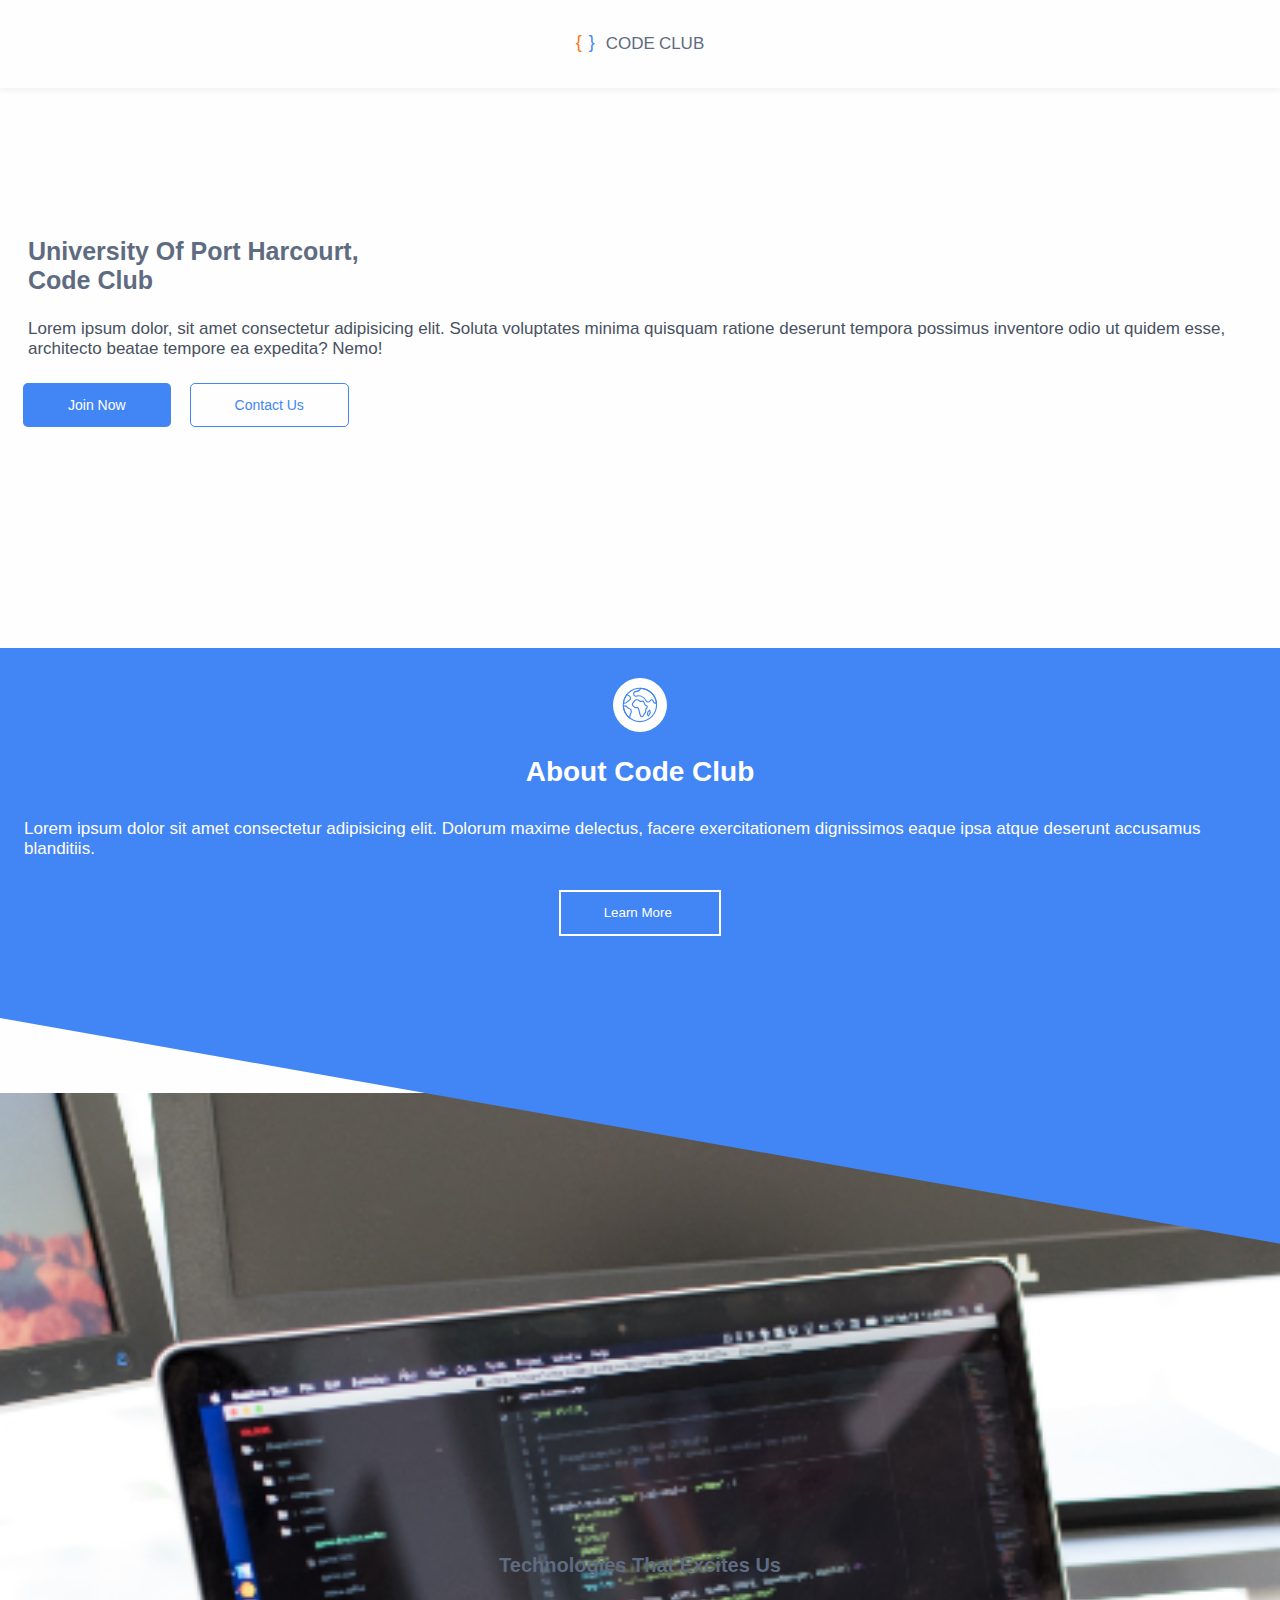
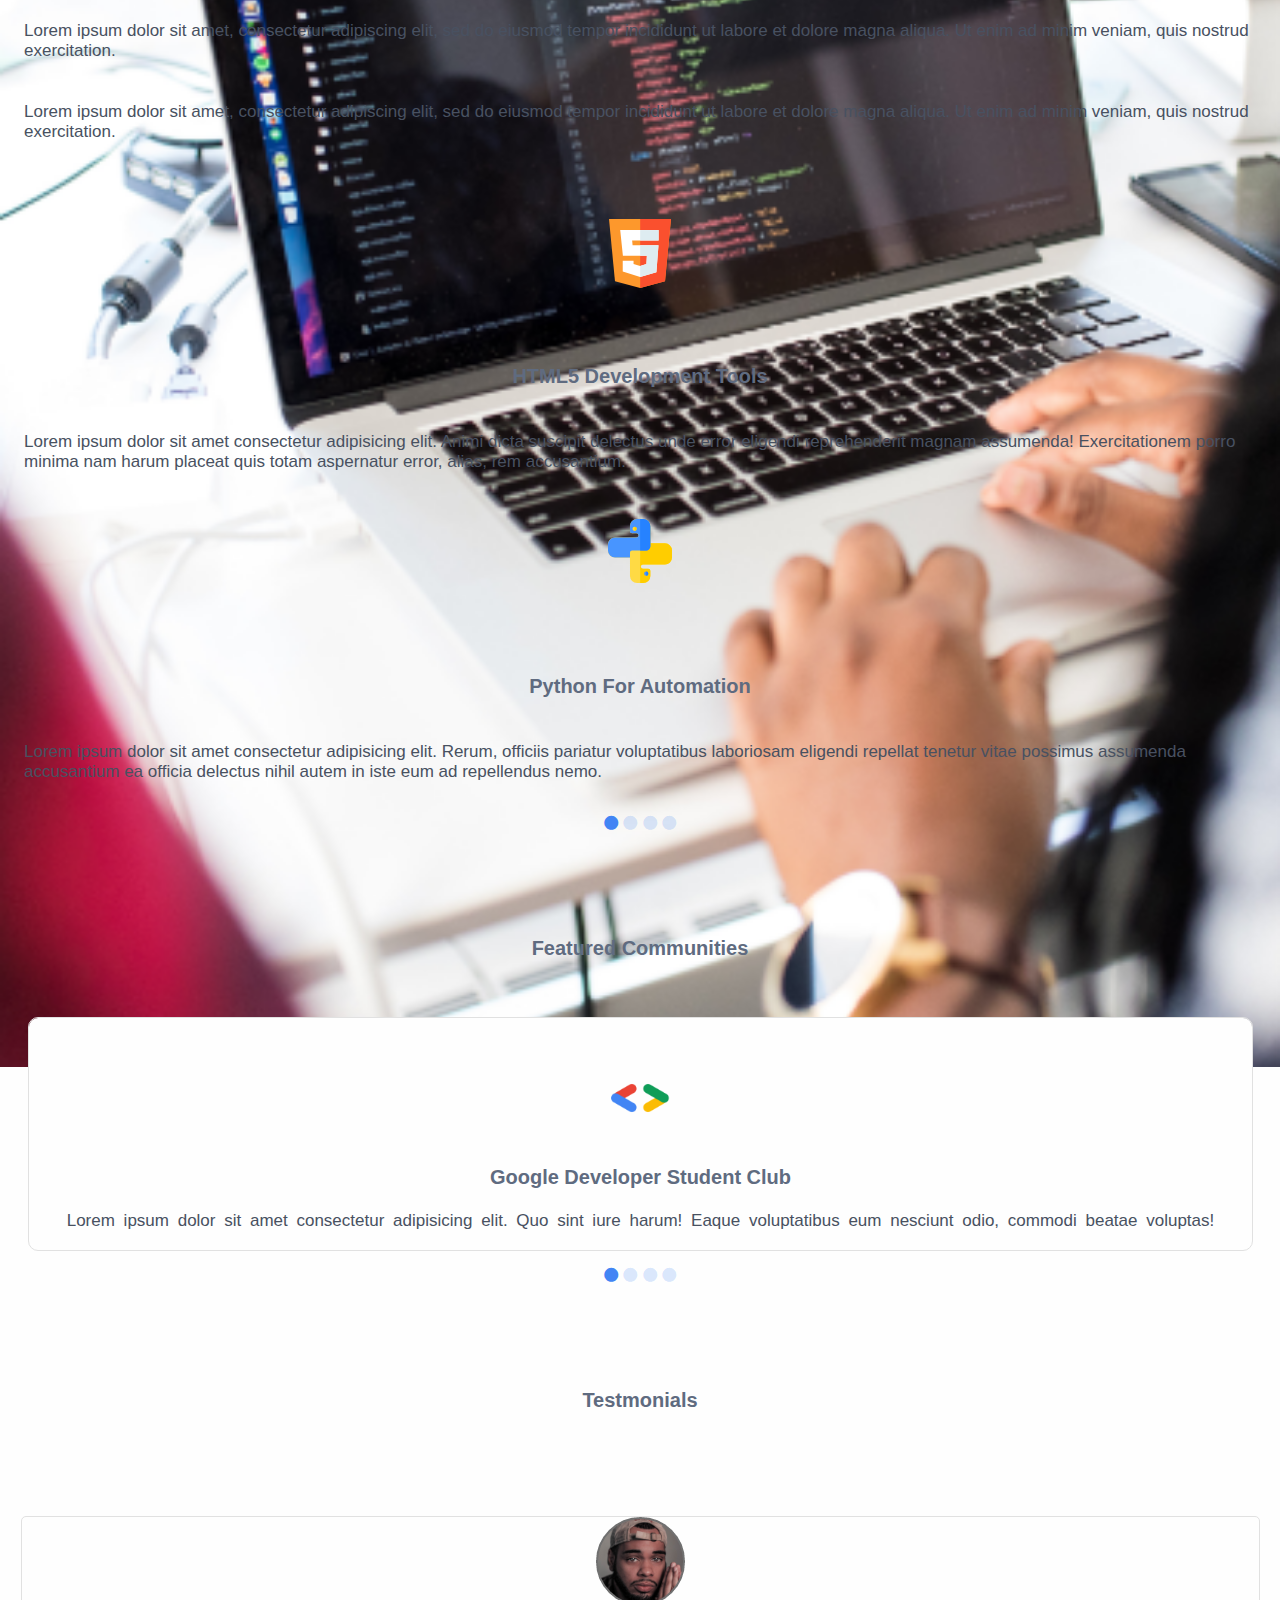
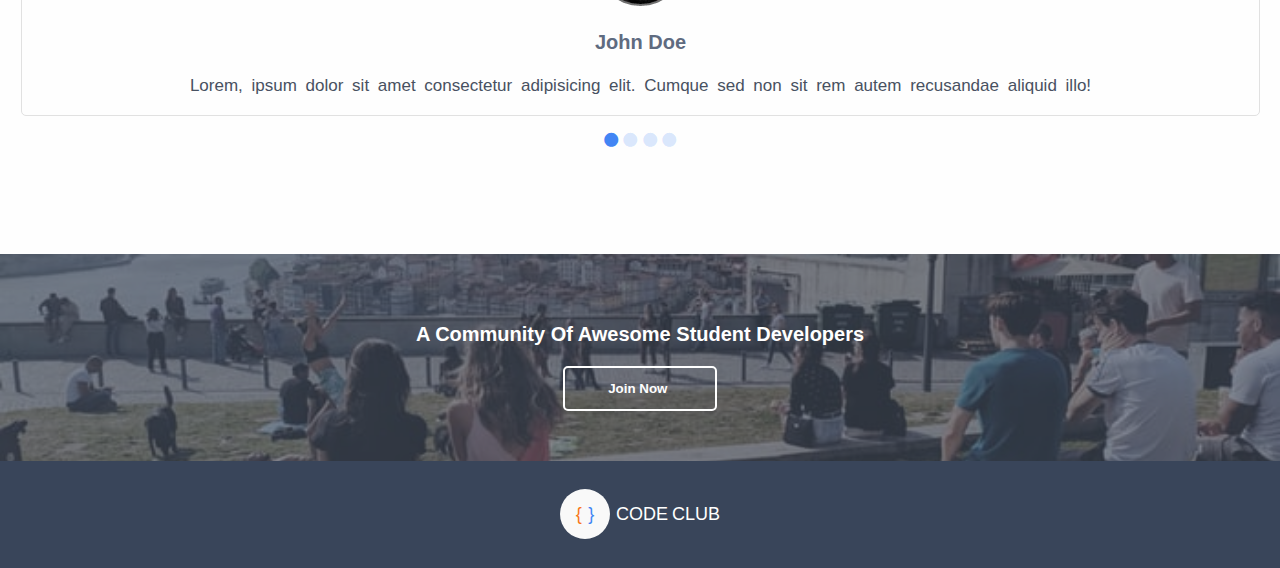
==== index.html @ afe031f6 "Mobile view of code Club webpages" ====
<!DOCTYPE html>
<html lang="en">
<head>
  <meta charset="UTF-8">
  <meta name="viewport" content="width=device-width, initial-scale=1.0">
  <link rel="stylesheet" href="main.css">
  <link rel="stylesheet" href="./fontawesome-free-5.12.1-web/css/all.css">
  <title>CODECLUB</title>
</head>
<body>
  <div class="first-container">
    <div class="inner">
      <div class="left">
  
        <div class="logo">
          <span class="left-logo">{</span>
          <span class="right-logo">}</span>
          <span class="code">CODE</span>
          <span class="club">CLUB</span>
        </div>

        <div class="first-content">
          <h1>University Of Port Harcourt, <span class="code--club">Code Club</span></h1>
          <p>Lorem ipsum dolor, sit amet consectetur adipisicing elit. Soluta voluptates minima quisquam ratione deserunt tempora possimus inventore odio ut quidem esse, architecto beatae tempore ea expedita? Nemo!</p>
        </div>
        <div class="btn-container">
          <button type="submit" class="btn-join">Join Now</button>
          <button type="submit" class="btn-contact">Contact Us</button>
        </div>
      </div>
    </div>
  </div>
  <div class="second-container">
    <img src="./img/Group 8.svg" alt="The Globe">
    <h2>About Code Club</h2>
    <p class="paragraph2">Lorem ipsum dolor sit amet consectetur adipisicing elit. Dolorum maxime delectus, facere exercitationem dignissimos eaque ipsa atque deserunt accusamus blanditiis.</p>
    <button class="btn-learn-more">Learn More</button>
  </div>
  <div><img src="./img/person-using-silver-macbook-pro-1181467/person-using-silver-macbook-pro-1181467.png" alt="Silver-macbook"></div
  <div class="third-container">
    <div class="technology">
      <h3>Technologies That Excites Us</h3>
      <p class="paragraph3">Lorem ipsum dolor sit amet, consectetur adipiscing elit, sed do eiusmod tempor incididunt ut labore et dolore magna aliqua. Ut enim ad minim veniam, quis nostrud exercitation.</p>
      <p class="paragraph3 second">Lorem ipsum dolor sit amet, consectetur adipiscing elit, sed do eiusmod tempor incididunt ut labore et dolore magna aliqua. Ut enim ad minim veniam, quis nostrud exercitation.</p>
    </div>
    <div class="html5">
      <img src="./img/html5.svg" alt="HTML5">
      <h3>HTML5 Development Tools</h3>
      <p class="paragraph3">Lorem ipsum dolor sit amet consectetur adipisicing elit. Animi dicta suscipit delectus unde error eligendi reprehenderit magnam assumenda! Exercitationem porro minima nam harum placeat quis totam aspernatur error, alias, rem accusantium.</p>
    </div>
    <div class="python">
      <img src="./img/python.svg" alt="PYTHON">
    <h3>Python For Automation</h3>
    <p class="paragraph3">Lorem ipsum dolor sit amet consectetur adipisicing elit. Rerum, officiis pariatur voluptatibus laboriosam eligendi repellat tenetur vitae possimus assumenda accusantium ea officia delectus nihil autem in iste eum ad repellendus nemo.</p>
    </div>
    <div class="navigator"> 
      <i id="colored" class="fa fa-circle"></i>
      <i class="fa fa-circle"></i>
      <i class="fa fa-circle"></i>
      <i class="fa fa-circle"></i>
    </div>
    <div class="communities"><h3>Featured Communities</h3></div>
    <div class="DSC">
      <img src="./img/dsclogo/dsclogo.png" alt="DSC-logo">
      <h3 class="students">Google Developer Student Club</h3>
      <p class="paragraph3 google">Lorem ipsum dolor sit amet consectetur adipisicing elit. Quo sint iure harum! Eaque voluptatibus eum nesciunt odio, commodi beatae voluptas!</p>
    </div>
    <div class="navigator"> 
      <i id="colored" class="fa fa-circle"></i>
      <i class="fa fa-circle"></i>
      <i class="fa fa-circle"></i>
      <i class="fa fa-circle"></i>
    </div>
    <div class="testmonials"><h3>Testmonials</h3></div>
    <div class="testmonials Doe">
      <img src="./img/ricky-turner-C7OVquw8oRo-unsplash/ricky-turner-C7OVquw8oRo-unsplash.png" alt="">
      <h3>John Doe</h3>
      <p class="google">Lorem, ipsum dolor sit amet consectetur adipisicing elit. Cumque sed non sit rem autem recusandae aliquid illo!</p>
    </div>
    <div class="navigator"> 
      <i id="colored" class="fa fa-circle"></i>
      <i class="fa fa-circle"></i>
      <i class="fa fa-circle"></i>
      <i class="fa fa-circle"></i>
    </div>
    <div class="footer">
      <div class="inner-footer">
        <h3 class="h3-footer">A Community Of Awesome <span class="footer-span">Student Developers</span></h3>
        <button class="btn-footer">Join Now</button>
      </div>
    </div>
    <div class="main-footer">
      <div class="footer-logo"><span class="footer-left-logo">{</span><span class="footer-right-logo">}</span></div>
      <div class="footer-code-club"><span class="footer-code">CODE</span><span class="footer-club">CLUB</span></div>
    </div>
  </div>
</body>
</html>
---- main.css ----
body {
  margin: 0em;
  font-family: 'Poppins', sans-serif;
  background-color: #fefefe;
  font-size: 18px;
}

.first-container {
  margin: 0rem;
  margin-bottom: 221px;
}

.logo {
  display: flex;
  justify-content: center;
  align-items: center;
  padding-top: 32px;
  padding-bottom: 32px;
  box-shadow: 0px 3px 6px #0000000D;
}

.left-logo {
  height: 24px;
  width: 7px;
  margin-right: 6px;
  display: inline-block;
  color: #f8781b;
  background-color: transparent linear-gradient(180deg, #FBBC04 0%, #FBBC04 48%, #F8781B 54%, #F8781B 100%) 0% 0% no-repeat padding-box;
}

.right-logo {
  width: 7px;
  height: 24px;
  margin-right: 10px;
  display: inline-block;
  color: #4285f4;
  background-color: transparent linear-gradient(180deg, #4285F4 0%, #4285F4 48%, #6FA3F8 54%, #6FA3F8 100%) 0% 0% no-repeat padding-box;

}

.code {
  display: inline-block;
  color: #5F6B80;
  font-family: 'Work Sans', sans-serif;
  font-size: 17px;
  margin-right: 4px;
}

.club {
  display: inline-block;
  color: #5F6B80;
  font-family: 'Work Sans', sans-serif;
  font-size: 17px;
  margin-right: px;
}

.first-content {
  margin-top: 149px;
  margin-left: 28px;
  margin-right: 16px;
  text-align: left;
}

h1 {
  color: #5F6B80;
  font-size: 25px;
  font-family: 'Poppins', sans-serif;
}

.code--club {
  display: block;
}

p {
  margin-top: 24px;
  font-family: 'Heebo', sans-serif;
  color: #485161;
  font-size: 17px;
}

.btn-container {
  margin-top: 24px;
  margin-left: 23px;
}

.btn-join {
  background-color: #4285f4;
  color: white;
  border-radius: 5px;
  padding: 13px 44px;
  font-family: 'Heebo', sans-serif;
  font-size: 14px;
  border: 1px solid transparent;
  cursor: pointer;
}

.btn-contact {
  margin-left: 14px;
  background-color: transparent;
  font-family: 'Heebo', sans-serif;
  font-size: 14px;
  color: #4285f4;
  border: 1px solid #4285f4;
  border-radius: 5px;
  padding: 13px 44px;
  z-index: 10;
  cursor: pointer;
}

.second-container {
  display: flex;
  flex-direction: column;
  align-items: center;
  position: relative;
  width: 100%;
  height: 370px;
  background-color: #4285F4;
}

.second-container:after {
  position: absolute;
  width: 100%;
  z-index: -1;
  content: '';
  background-color: inherit;
  top: 0;
  right: 0;
  bottom: 0;
  left: 0;
  transform-origin: left bottom;
  transform: skewY(10deg);
}

[alt="The Globe"] {
  background-color: #4285F4;
  margin-top: 30px;
  margin-bottom: 24.1px;
}

h2 {
  color: #ffff;
  font-family: 'Poppins', sans-serif;
  font-size: 28px;
  margin-top: 0rem;
  margin-bottom: 0rem;
}

.paragraph2 {
  color: #FFFFFF;
  font-family: 'Heebo', sans-serif;
  margin-top: 31px;
  margin-left: 24px;
  margin-right: 24px;
  margin-bottom: 31px;
}

.btn-learn-more {
  font-family: 'Heebo', sans-serif;
  color: #FFFFFF;
  background-color: transparent;
  border: 2px solid #FFFFFF;
  padding-top: 13px;
  padding-left: 43px;
  padding-bottom: 14.21px;
  padding-right: 47.45px;
  cursor: pointer;
}

[alt="Silver-macbook"] {
  width: 100%;
  z-index: -2;
  margin-top: 68.3rem;
  position: absolute;
  top: 0;
  right: 0;
  bottom: 0;
  left: 0;
}

.third-container {

}

.technology {
  margin-top: 515.58px;
  display: flex;
  flex-direction: column;
  align-items: center;
}

h3 {
  color: #5F6B80;
  font-family: 'Poppins', sans-serif;
  font-size: 20px;
}

.paragraph3 {
  margin-left: 24px;
  margin-right: 24px;
}

.html5 {
  display: flex;
  flex-direction: column;
  align-items: center;
  margin-top: 60px;
}

[alt="HTML5"] {
  margin-bottom: 56.87px;
}

.python {
  margin-top: 30px;
  display: flex;
  flex-direction: column;
  align-items: center;
}

[alt="PYTHON"] {
  margin-bottom: 72px;
}

.navigator {
  text-align: center;
  margin-top: 13px;
}

#colored {
  color: #4285F4;
}

.fa {
  color: #4285F433;
  font-size: 0.9rem;
}

.communities {
  margin-top: 104px;
  text-align: center;
}

.DSC {
  display: flex;
  flex-direction: column;
  align-items: center;
  margin-top: 57px;
  margin-left: 28px;
  margin-right: 27px;
  border: 1px solid #E1E1E1;
  border-radius: 10px;
  background: #FEFEFE 0% 0% no-repeat padding-box;

}

[alt="DSC-logo"] {
  margin-top: 63px;
  margin-bottom: 31px;
}

.students {


}

.google {
  font-family: 'Heebo', sans-serif;
  margin-top: 0rem;
  word-spacing: 4px;
  font-weight: lighter;
  line-height: 24px;
}

.testmonials {
  text-align: center;
  margin-top: 104px;
  margin-bottom: 104px;
}

.Doe {
  border: 1px solid #E1E1E1;
  margin-left: 21px;
  margin-right: 20px;
  border-radius: 5px;
  margin-bottom: 0rem;
}

.footer {
  margin-top: 104px;
  width: 375;
  height: 207px;
  background: url(./img/photo-1561917796-d78e8f6115fc.jpeg) no-repeat center center;
  -webkit-background-size: cover;
  -moz-background-size: cover;
  -o-background-size: cover;
  background-size: cover;
}

.inner-footer {
    color: #FFFFFF;
    display: flex;
    flex-direction: column;
    width: inherit;
    height: inherit;
    background-color: #485161A1;
    align-items: center;
    justify-content: center;
}

.h3-footer {
  color: #FFFFFF;
  margin-left: 47px;
  margin-right: 47px;
}

.btn-footer {
  font-weight: bolder;
  padding-top: 13px;
  padding-bottom: 13px;
  padding-left: 43px;
  padding-right: 47.45px;
  background-color: transparent;
  color: #FEFEFE;
  border: 2px solid #FFFFFF;
  border-radius: 5px;
  cursor: pointer;
}

.main-footer {
  width: 100%;
  height: 107px;
  background: #39455A 0% 0% no-repeat padding-box;
  color: #FFFFFF;
  display: flex;
  flex-direction: row;
  align-items: center;
  justify-content: center;
}

.footer-logo {
  width: 50px;
  height: 50px;
  color: black;
  display: flex;
  flex-direction: row;
  align-items: center;
  justify-content: center;
  border-radius: 50%;
  background: #F9F9F9 0% 0% no-repeat padding-box;
}

.footer-left-logo {
  display: inline-block;
  color: #f8781b;
  background-color: transparent linear-gradient(180deg, #FBBC04 0%, #FBBC04 48%, #F8781B 54%, #F8781B 100%) 0% 0% no-repeat padding-box;
}

.footer-right-logo {
  margin-left: 6.65px;
  display: inline-block;
  color: #4285f4;
  background-color: transparent linear-gradient(180deg, #4285F4 0%, #4285F4 48%, #6FA3F8 54%, #6FA3F8 100%) 0% 0% no-repeat padding-box;
}

.footer-code-club {
  margin-left: 6px;
}

.footer-code {
  margin-right: 4px;
}

.footer-club {

}

@media
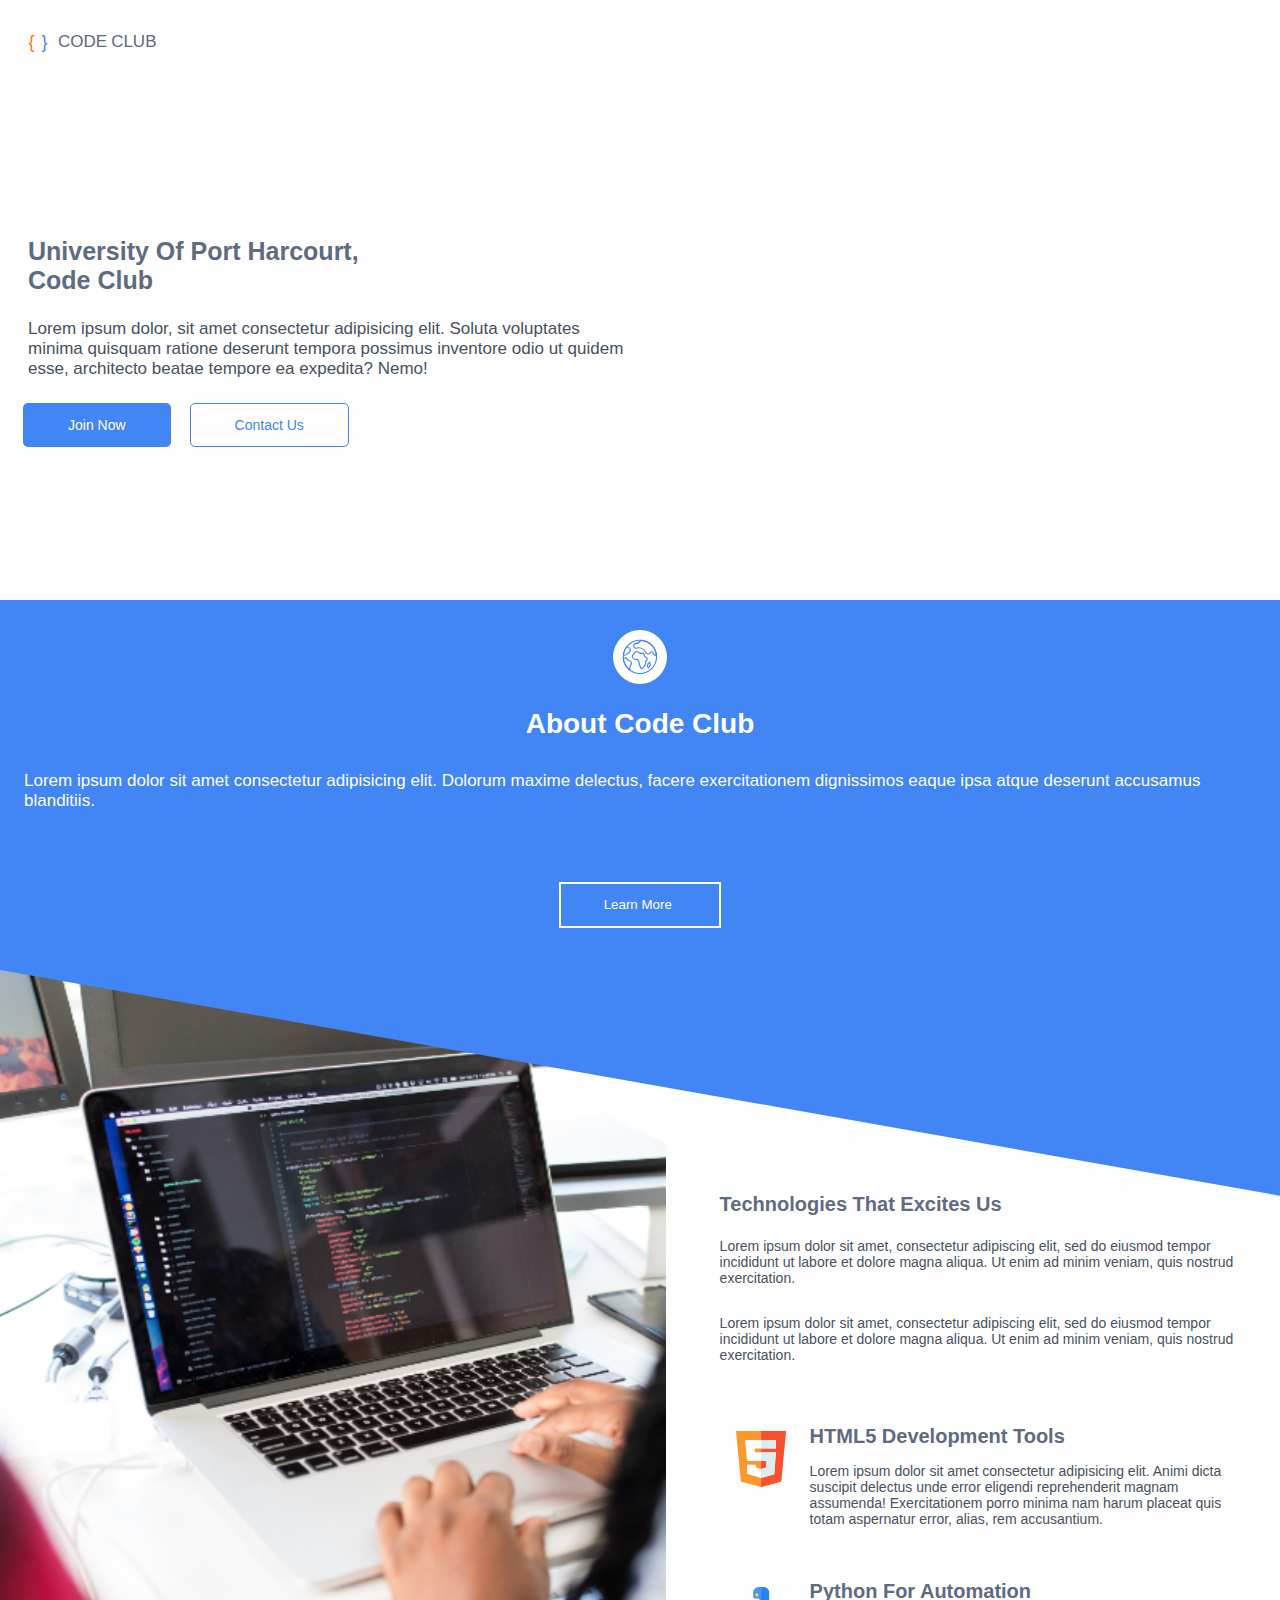
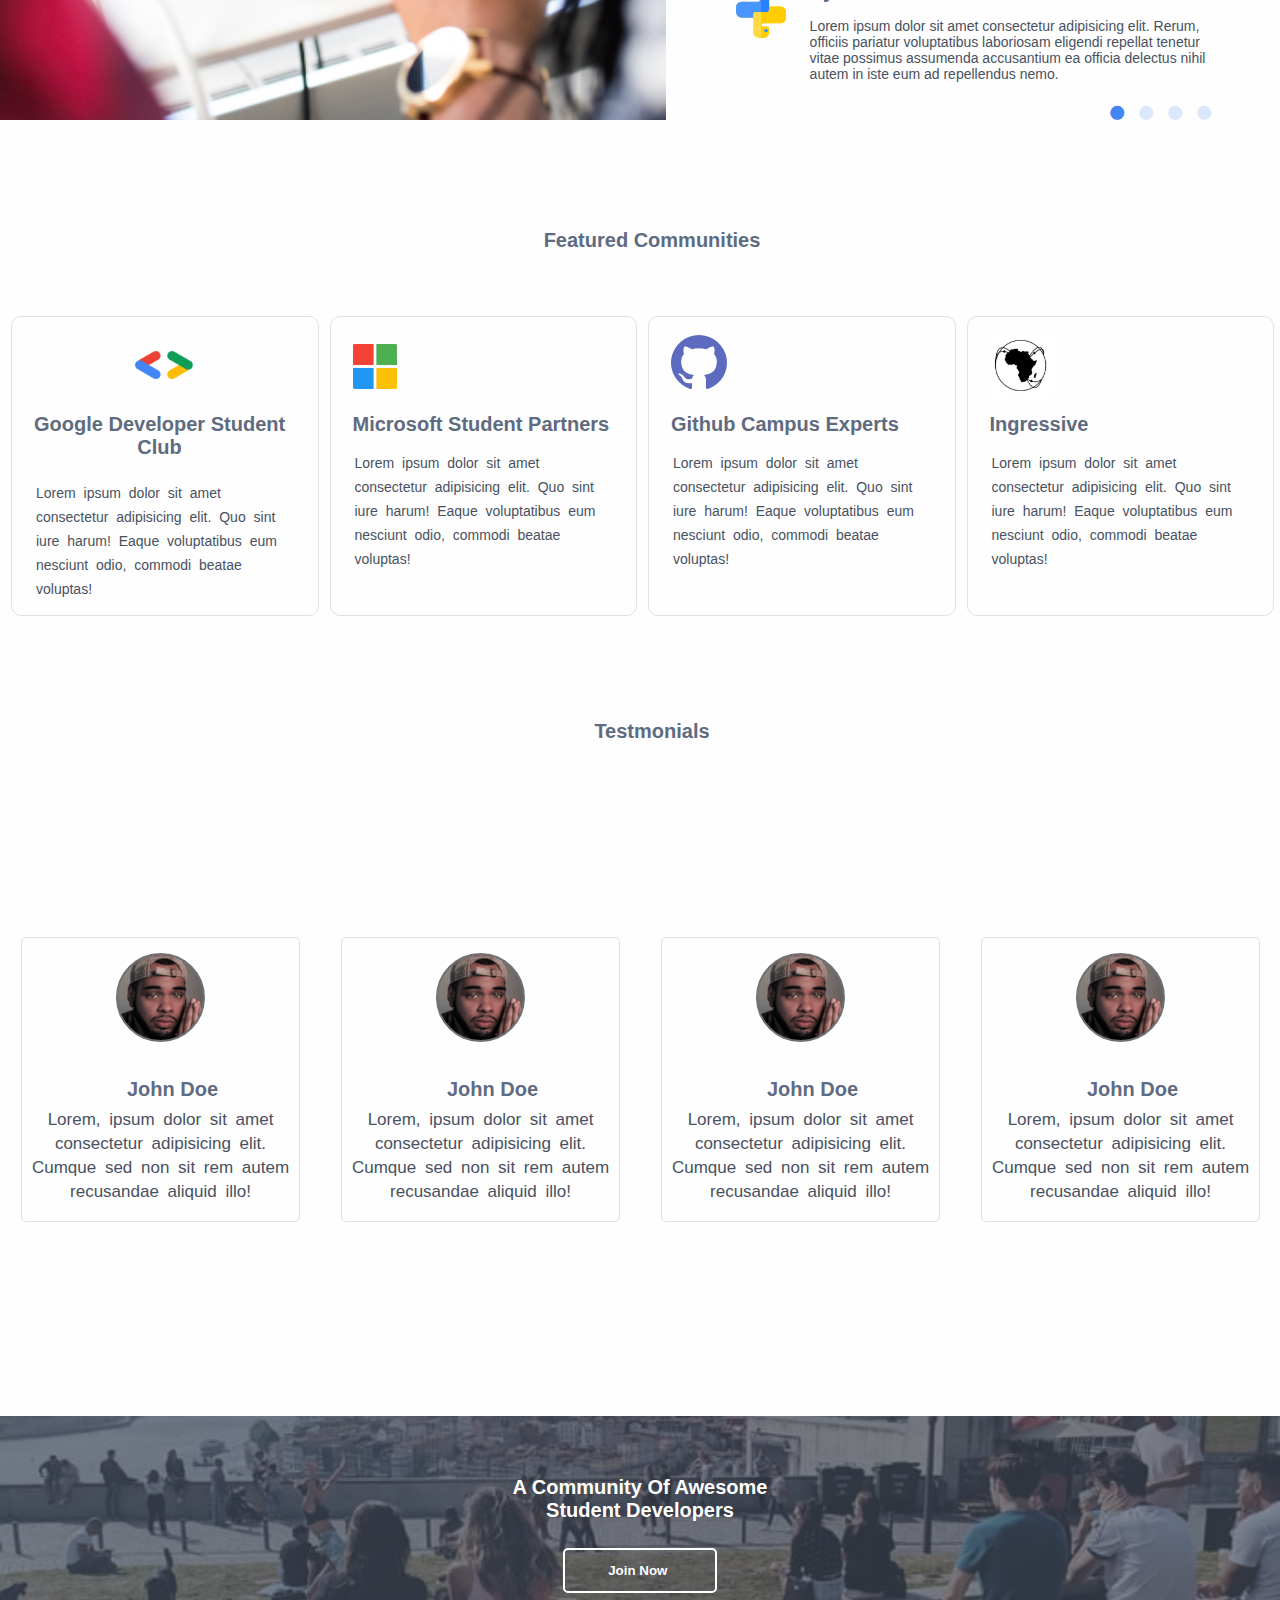
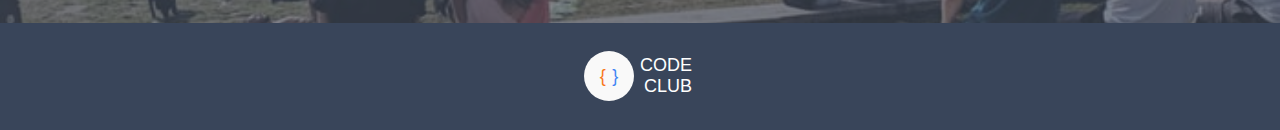
==== commit de2821ba: "Made the webpages compatible for view on desktop view." ====
--- a/index.html
+++ b/index.html
@@ -9,7 +9,6 @@
 </head>
 <body>
   <div class="first-container">
-    <div class="inner">
       <div class="left">
   
         <div class="logo">
@@ -28,7 +27,7 @@
           <button type="submit" class="btn-contact">Contact Us</button>
         </div>
       </div>
-    </div>
+      <div class="inner"></div>
   </div>
   <div class="second-container">
     <img src="./img/Group 8.svg" alt="The Globe">
@@ -36,48 +35,86 @@
     <p class="paragraph2">Lorem ipsum dolor sit amet consectetur adipisicing elit. Dolorum maxime delectus, facere exercitationem dignissimos eaque ipsa atque deserunt accusamus blanditiis.</p>
     <button class="btn-learn-more">Learn More</button>
   </div>
-  <div><img src="./img/person-using-silver-macbook-pro-1181467/person-using-silver-macbook-pro-1181467.png" alt="Silver-macbook"></div
   <div class="third-container">
-    <div class="technology">
-      <h3>Technologies That Excites Us</h3>
-      <p class="paragraph3">Lorem ipsum dolor sit amet, consectetur adipiscing elit, sed do eiusmod tempor incididunt ut labore et dolore magna aliqua. Ut enim ad minim veniam, quis nostrud exercitation.</p>
-      <p class="paragraph3 second">Lorem ipsum dolor sit amet, consectetur adipiscing elit, sed do eiusmod tempor incididunt ut labore et dolore magna aliqua. Ut enim ad minim veniam, quis nostrud exercitation.</p>
+    <div><img src="./img/person-using-silver-macbook-pro-1181467/person-using-silver-macbook-pro-1181467.png" alt="Silver-macbook"></div>
+    <div class="technologi">
+      <div class="technology">
+        <h3>Technologies That Excites Us</h3>
+        <p class="paragraph3">Lorem ipsum dolor sit amet, consectetur adipiscing elit, sed do eiusmod tempor incididunt ut labore et dolore magna aliqua. Ut enim ad minim veniam, quis nostrud exercitation.</p>
+        <p class="paragraph3 second">Lorem ipsum dolor sit amet, consectetur adipiscing elit, sed do eiusmod tempor incididunt ut labore et dolore magna aliqua. Ut enim ad minim veniam, quis nostrud exercitation.</p>
+      </div>
+      <div class="html5">
+        <div><img src="./img/html5.svg" alt="HTML5"></div>
+        <div>
+          <h3>HTML5 Development Tools</h3>
+          <p class="paragraph3">Lorem ipsum dolor sit amet consectetur adipisicing elit. Animi dicta suscipit delectus unde error eligendi reprehenderit magnam assumenda! Exercitationem porro minima nam harum placeat quis totam aspernatur error, alias, rem accusantium.</p>
+        </div>
+      </div>
+      <div class="python">
+        <div><img src="./img/python.svg" alt="PYTHON"></div>
+        <div>
+          <h3>Python For Automation</h3>
+          <p class="paragraph3">Lorem ipsum dolor sit amet consectetur adipisicing elit. Rerum, officiis pariatur voluptatibus laboriosam eligendi repellat tenetur vitae possimus assumenda accusantium ea officia delectus nihil autem in iste eum ad repellendus nemo.</p>
+          <div class="navigator"> 
+            <i id="colored" class="fa fa-circle"></i>
+            <i class="fa fa-circle"></i>
+            <i class="fa fa-circle"></i>
+            <i class="fa fa-circle"></i>
+          </div>
+        </div>
+      </div>
     </div>
-    <div class="html5">
-      <img src="./img/html5.svg" alt="HTML5">
-      <h3>HTML5 Development Tools</h3>
-      <p class="paragraph3">Lorem ipsum dolor sit amet consectetur adipisicing elit. Animi dicta suscipit delectus unde error eligendi reprehenderit magnam assumenda! Exercitationem porro minima nam harum placeat quis totam aspernatur error, alias, rem accusantium.</p>
+  </div>  
+    <div class="communities"><h3 class="communities">Featured Communities</h3></div>
+    <div class="hidden">
+      <div class="DSC">
+        <img src="./img/dsclogo/dsclogo.png" alt="DSC-logo">
+        <h3 class="students">Google Developer Student <span>Club</span></h3>
+        <p class="paragraph3 google">Lorem ipsum dolor sit amet consectetur adipisicing elit. Quo sint iure harum! Eaque voluptatibus eum nesciunt odio, commodi beatae voluptas!</p>
+      </div>
+      <div class="DSC" id="hidden">
+        <img src="./img/microsoft.svg" alt="microsoft">
+        <h3 class="students">Microsoft Student Partners</h3>
+        <p class="paragraph3 google">Lorem ipsum dolor sit amet consectetur adipisicing elit. Quo sint iure harum! Eaque voluptatibus eum nesciunt odio, commodi beatae voluptas!</p>
+      </div>
+      <div class="DSC" id="hidden">
+        <img src="./img/github.svg" alt="github">
+        <h3 class="students">Github Campus Experts</h3>
+        <p class="paragraph3 google">Lorem ipsum dolor sit amet consectetur adipisicing elit. Quo sint iure harum! Eaque voluptatibus eum nesciunt odio, commodi beatae voluptas!</p>
+      </div>
+      <div class="DSC ingressive" id="hidden">
+        <img src="./img/https___cdn.evbuc.com_images_53574733_126074832101_2_original/https___cdn.evbuc.com_images_53574733_126074832101_2_original.png" alt="ingressive">
+        <h3 class="students">Ingressive</h3>
+        <p class="paragraph3 google">Lorem ipsum dolor sit amet consectetur adipisicing elit. Quo sint iure harum! Eaque voluptatibus eum nesciunt odio, commodi beatae voluptas!</p>
+      </div>
     </div>
-    <div class="python">
-      <img src="./img/python.svg" alt="PYTHON">
-    <h3>Python For Automation</h3>
-    <p class="paragraph3">Lorem ipsum dolor sit amet consectetur adipisicing elit. Rerum, officiis pariatur voluptatibus laboriosam eligendi repellat tenetur vitae possimus assumenda accusantium ea officia delectus nihil autem in iste eum ad repellendus nemo.</p>
-    </div>
-    <div class="navigator"> 
+    <div class="navigator" id="hidden2"> 
       <i id="colored" class="fa fa-circle"></i>
       <i class="fa fa-circle"></i>
       <i class="fa fa-circle"></i>
       <i class="fa fa-circle"></i>
     </div>
-    <div class="communities"><h3>Featured Communities</h3></div>
-    <div class="DSC">
-      <img src="./img/dsclogo/dsclogo.png" alt="DSC-logo">
-      <h3 class="students">Google Developer Student Club</h3>
-      <p class="paragraph3 google">Lorem ipsum dolor sit amet consectetur adipisicing elit. Quo sint iure harum! Eaque voluptatibus eum nesciunt odio, commodi beatae voluptas!</p>
-    </div>
-    <div class="navigator"> 
-      <i id="colored" class="fa fa-circle"></i>
-      <i class="fa fa-circle"></i>
-      <i class="fa fa-circle"></i>
-      <i class="fa fa-circle"></i>
-    </div>
-    <div class="testmonials"><h3>Testmonials</h3></div>
-    <div class="testmonials Doe">
-      <img src="./img/ricky-turner-C7OVquw8oRo-unsplash/ricky-turner-C7OVquw8oRo-unsplash.png" alt="">
-      <h3>John Doe</h3>
+    <div class="testmonials"><h3 class="communities">Testmonials</h3></div>
+    <div class="hidden">
+      <div class="testmonials Doe">
+        <img src="./img/ricky-turner-C7OVquw8oRo-unsplash/ricky-turner-C7OVquw8oRo-unsplash.png" alt="JohnDoe">
+        <h3 class="DOE">John Doe</h3>
+        <p class="google">Lorem, ipsum dolor sit amet consectetur adipisicing elit. Cumque sed non sit rem autem recusandae aliquid illo!</p>
+      </div><div class="testmonials Doe" id="hidden">
+        <img src="./img/ricky-turner-C7OVquw8oRo-unsplash/ricky-turner-C7OVquw8oRo-unsplash.png" alt="JohnDoe">
+        <h3 class="DOE">John Doe</h3>
+        <p class="google">Lorem, ipsum dolor sit amet consectetur adipisicing elit. Cumque sed non sit rem autem recusandae aliquid illo!</p>
+      </div><div class="testmonials Doe" id="hidden">
+        <img src="./img/ricky-turner-C7OVquw8oRo-unsplash/ricky-turner-C7OVquw8oRo-unsplash.png" alt="JohnDoe">
+        <h3 class="DOE">John Doe</h3>
+        <p class="google">Lorem, ipsum dolor sit amet consectetur adipisicing elit. Cumque sed non sit rem autem recusandae aliquid illo!</p>
+      </div><div class="testmonials Doe" id="hidden">
+      <img src="./img/ricky-turner-C7OVquw8oRo-unsplash/ricky-turner-C7OVquw8oRo-unsplash.png" alt="JohnDoe">
+      <h3 class="DOE">John Doe</h3>
       <p class="google">Lorem, ipsum dolor sit amet consectetur adipisicing elit. Cumque sed non sit rem autem recusandae aliquid illo!</p>
     </div>
-    <div class="navigator"> 
+    </div>
+    <div class="navigator" id="hidden2"> 
       <i id="colored" class="fa fa-circle"></i>
       <i class="fa fa-circle"></i>
       <i class="fa fa-circle"></i>
@@ -91,8 +128,7 @@
     </div>
     <div class="main-footer">
       <div class="footer-logo"><span class="footer-left-logo">{</span><span class="footer-right-logo">}</span></div>
-      <div class="footer-code-club"><span class="footer-code">CODE</span><span class="footer-club">CLUB</span></div>
+      <div class="footer-code-club"><a href="./index2.html"><span class="footer-code">CODE</span><span class="footer-club">CLUB</span></a></div>
     </div>
-  </div>
 </body>
 </html>--- a/main.css
+++ b/main.css
@@ -1,5 +1,6 @@
+
 body {
-  margin: 0em;
+  margin: 0rem;
   font-family: 'Poppins', sans-serif;
   background-color: #fefefe;
   font-size: 18px;
@@ -69,6 +70,7 @@
 
 .code--club {
   display: block;
+  text-align: left;
 }
 
 p {
@@ -161,6 +163,7 @@
   border: 2px solid #FFFFFF;
   padding-top: 13px;
   padding-left: 43px;
+  margin-top: 40px;
   padding-bottom: 14.21px;
   padding-right: 47.45px;
   cursor: pointer;
@@ -169,20 +172,15 @@
 [alt="Silver-macbook"] {
   width: 100%;
   z-index: -2;
-  margin-top: 68.3rem;
-  position: absolute;
+  position: relative;
   top: 0;
   right: 0;
   bottom: 0;
   left: 0;
 }
 
-.third-container {
-
-}
-
 .technology {
-  margin-top: 515.58px;
+  margin-top: 64.38px;
   display: flex;
   flex-direction: column;
   align-items: center;
@@ -190,6 +188,7 @@
 
 h3 {
   color: #5F6B80;
+  text-align: center;
   font-family: 'Poppins', sans-serif;
   font-size: 20px;
 }
@@ -211,14 +210,14 @@
 }
 
 .python {
-  margin-top: 30px;
+  margin-top: 60px;
   display: flex;
   flex-direction: column;
   align-items: center;
 }
 
 [alt="PYTHON"] {
-  margin-bottom: 72px;
+  margin-bottom: 56.87px;
 }
 
 .navigator {
@@ -233,6 +232,7 @@
 .fa {
   color: #4285F433;
   font-size: 0.9rem;
+  margin-right: 10px;
 }
 
 .communities {
@@ -253,14 +253,17 @@
 
 }
 
+#hidden {
+  display: none;
+}
+
 [alt="DSC-logo"] {
   margin-top: 63px;
   margin-bottom: 31px;
 }
 
 .students {
-
-
+  margin-left: 3px;
 }
 
 .google {
@@ -315,6 +318,7 @@
 
 .btn-footer {
   font-weight: bolder;
+  margin-top: 19px;
   padding-top: 13px;
   padding-bottom: 13px;
   padding-left: 43px;
@@ -364,14 +368,183 @@
 
 .footer-code-club {
   margin-left: 6px;
+  display: flex;
 }
 
 .footer-code {
   margin-right: 4px;
 }
 
-.footer-club {
-
-}
-
-@media+a {
+  color: #FFFFFF !important;
+  text-decoration: none;
+}
+
+@media only screen and (min-width: 1024px) {
+  .inner {
+    background: url(./img/two-woman-sitting-on-sofa-while-using-laptops/two-woman-sitting-on-sofa-while-using-laptops-1181274@2x.png) no-repeat center center;
+    background-size: cover;
+    height: 600px;
+  }
+
+  .logo {
+    display: flex;
+  justify-content: start !important;
+  align-items: flex-start !important;
+  padding-top: 32px;
+  padding-bottom: 32px;
+  box-shadow: 0px 3px 6px #0000000D;
+  margin-left: 28px;
+  margin-right: 16px;
+  box-shadow: none !important;
+  }
+
+  .first-container {
+    display: grid;
+    grid-template-columns: 50% auto !important;
+    margin-bottom: 0px;
+  }
+
+  .third-container {
+    display: grid;
+    grid-template-columns: 52% auto !important;
+  }
+
+  [alt="Silver-macbook"] {
+    height: 750px;
+    background-size: cover;
+  }
+
+  .technology {
+    display: flex;
+    flex-direction: column;
+    align-items: center;
+    margin-top: 12rem;
+    margin-left: 30px;
+    margin-right: 0rem;
+    font-size: 20px;
+    margin-bottom: -50px;
+  }
+
+  h3 {
+    text-align: left;
+    margin-right: auto;
+    margin-top: 31px;
+    margin-left: 24px;
+    margin-bottom: 7px;
+  }
+  
+  .paragraph3 {
+    font-size: 14px;
+    margin-top: 15px;
+  }
+  
+  .html5 {
+    display: flex;
+    flex-direction: row !important;
+    margin-bottom: -60px !important;
+    margin-left: 70px;
+    margin-right: 2rem;
+  }
+
+  .python {
+    display: flex;
+    flex-direction: row !important;
+    margin-left: 70px;
+    margin-right: 2rem;
+  }
+
+  [alt="HTML5"] {
+    width: 50px;
+    margin-top: 44px;
+  }
+
+  [alt="PYTHON"] {
+    width: 50px;
+    margin-top: 15px;
+  }
+
+  .navigator {
+    margin-top: 20px;
+    text-align: right;
+    margin-right: 27px;
+  }
+
+  .hidden {
+    display: flex;
+
+  }
+
+  .DSC {
+    display: flex;
+    flex-direction: column;
+    align-items: center;
+    margin-top: 57px;
+    margin-left: 11px;
+    margin-right: 0px;
+    border: 1px solid #E1E1E1;
+    border-radius: 10px;
+    background: #FEFEFE 0% 0% no-repeat padding-box;
+    font-size: 14px !important;
+  }
+
+  #hidden {
+    display: block;
+  }
+
+  [alt="DSC-logo"] {
+    margin-top: 30.5px !important;
+    margin-bottom: 0px;
+  }
+
+  [alt="microsoft"] {
+    margin-top: 27px;
+    margin-left: 22px;
+    margin-bottom: -10px;
+  }
+
+  [alt="github"] {
+    margin-top: 17.5px;
+    margin-left: 22px;
+    margin-bottom: -10px;
+  }
+
+  [alt="ingressive"] {
+    margin-top: 15.5px;
+    margin-left: 22px;
+    margin-bottom: -19px;
+  }
+
+  .ingressive {
+    margin-right: 6px;
+  }
+
+  .students {
+    margin-left: 22px;
+  }
+
+  #hidden2 {
+    display: none;
+  }
+
+  .testmonials {
+    text-align: center;
+    margin-top: 104px;
+    margin-bottom: 90px;
+  }
+
+  [alt="JohnDoe"] {
+    margin-top: 15px;
+  }
+
+  .DOE {
+    text-align: center;
+  }
+} 
+
+@media only screen and (min-width: 1152px) {
+  span {
+    display: block;
+    text-align: center;
+  }
+}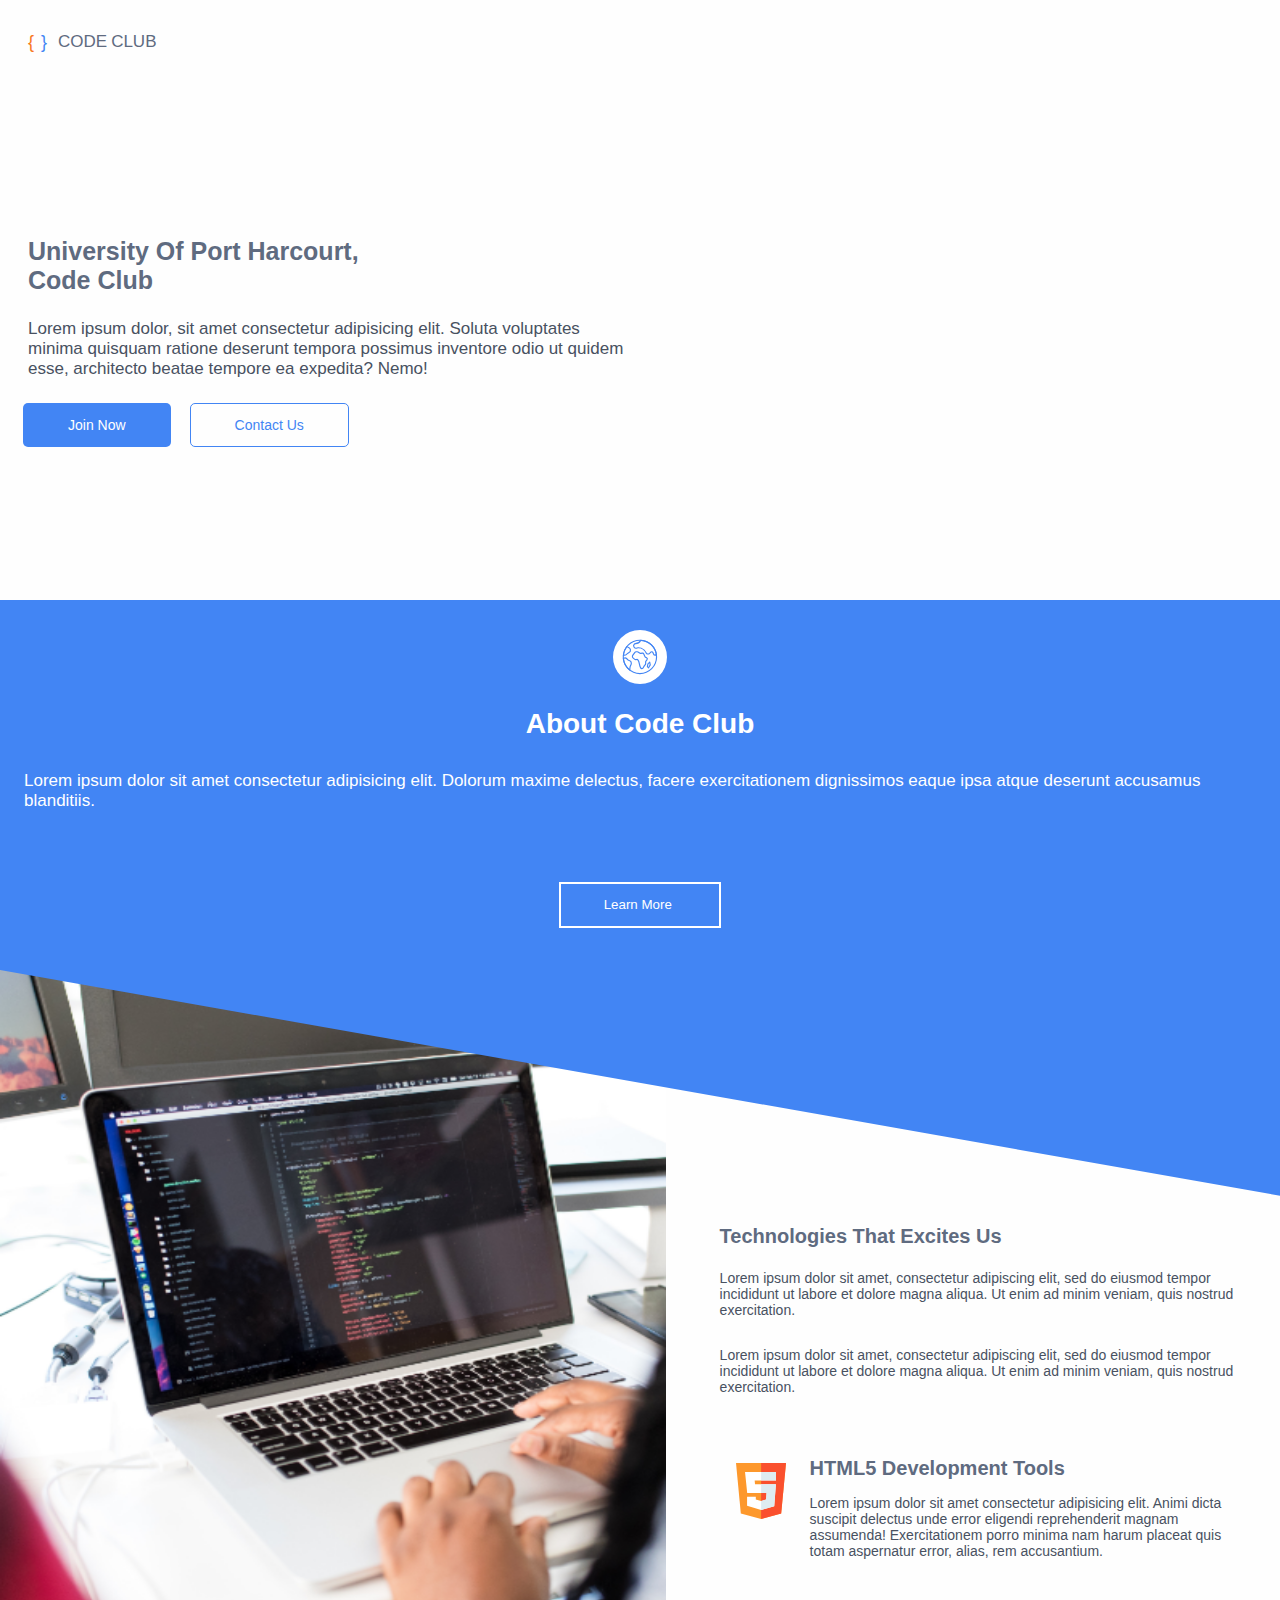
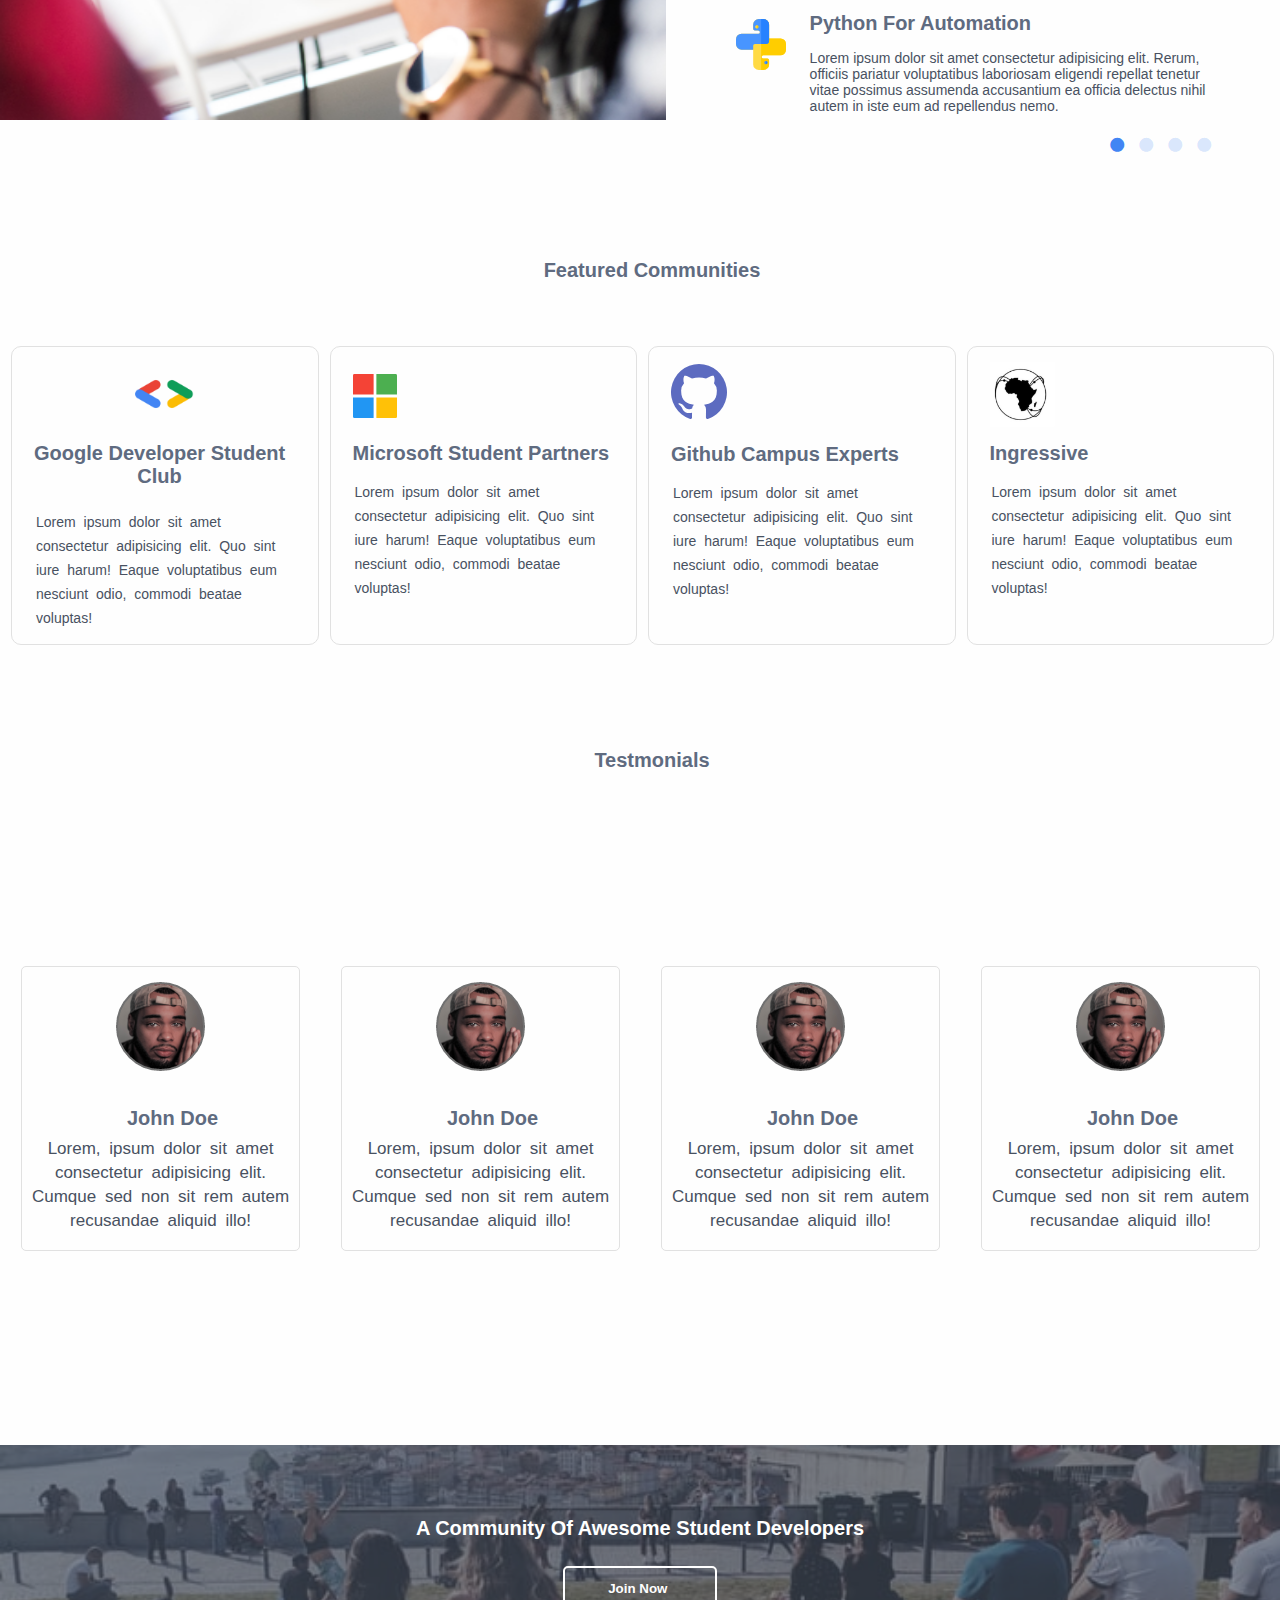
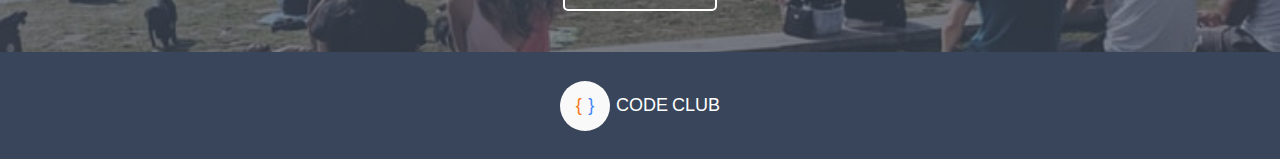
==== commit 9937da2a: "Fixed a bug" ====
--- a/index.html
+++ b/index.html
@@ -69,7 +69,7 @@
     <div class="hidden">
       <div class="DSC">
         <img src="./img/dsclogo/dsclogo.png" alt="DSC-logo">
-        <h3 class="students">Google Developer Student <span>Club</span></h3>
+        <h3 class="students">Google Developer Student <span id="official">Club</span></h3>
         <p class="paragraph3 google">Lorem ipsum dolor sit amet consectetur adipisicing elit. Quo sint iure harum! Eaque voluptatibus eum nesciunt odio, commodi beatae voluptas!</p>
       </div>
       <div class="DSC" id="hidden">
--- a/main.css
+++ b/main.css
@@ -419,7 +419,7 @@
     display: flex;
     flex-direction: column;
     align-items: center;
-    margin-top: 12rem;
+    margin-top: 14rem;
     margin-left: 30px;
     margin-right: 0rem;
     font-size: 20px;
@@ -543,7 +543,7 @@
 } 
 
 @media only screen and (min-width: 1152px) {
-  span {
+  #official {
     display: block;
     text-align: center;
   }
